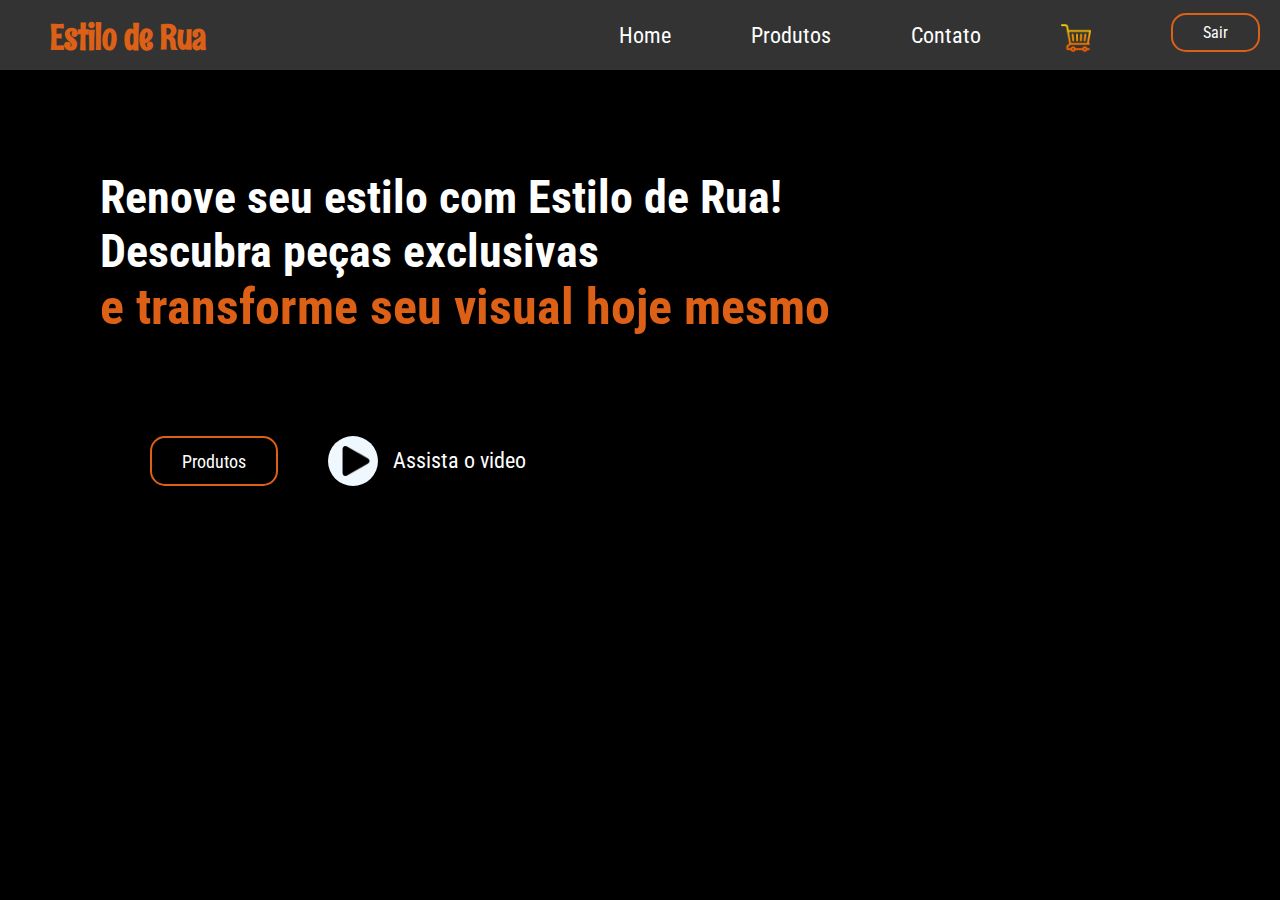
==== principal.html @ cbb7ab5e "Add files via upload" ====
<html lang="pt-br">

<head>
    <meta charset="UTF-8">
    <meta name="viewport" content="width=device-width, initial-scale=1.0">
    <link rel="stylesheet" href="assets/css/principal.css">
    <title>Principal</title>
</head>

<body>

    <header>
        <h2>Estilo de Rua</h2>
        <ul>
            <li><a class="link-nav" href="#home">Home</a></li>
            <li><a class="link-nav" href="produtos.html">Produtos</a></li>
            <li><a class="link-nav" href="#contato">Contato</a></li>
            <li><a class="link-nav" href="#carrinho"><img class="img-carrinho" src="assets/img/carrinho.png" alt=""></a></li>
            <li><a class="sair" href="index.html">Sair</a></li>
        </ul>
    </header>

    <section id="home" class="home">
        <div class="home-titulo">
            <h1>Renove seu estilo com Estilo de Rua!<br> Descubra peças exclusivas<br><span>e transforme seu visual hoje
                    mesmo<span></h1>
        </div>

        <div class="video">
            <button class="produto-inicio">Produtos</button>
            <div class="img-video">
                <a href="https://www.youtube.com/watch?v=vPWe9NBp23c">
                    <img class="play-img" src="assets/img/play.png" alt="">

            </div>
            <p class="video-link">Assista o video</p></a>
        </div>
    </section>
</body>

</html>
---- assets/css/principal.css ----
@import url('https://fonts.googleapis.com/css2?family=Roboto+Condensed:ital,wght@0,100..900;1,100..900&family=Shrikhand&display=swap');
@import url('https://fonts.googleapis.com/css2?family=Fruktur:ital@0;1&family=Moul&family=Rum+Raisin&display=swap');

*{
    margin: 0;
    padding: 0;
    box-sizing: border-box;
    text-decoration: none;
    font-family: "Roboto Condensed", sans-serif;
}

:root{
    --color: #dd6017;
}

html{
    scroll-behavior: smooth;
}

body{
    background-color: black;
}

ul{
    display: flex;
    list-style: none;
    gap: 40px;
}

header{
    display: flex;
    justify-content: space-between;
    width: 100%;
    background-color: #333;
    height: 70px;
}

h2{
    margin-top: 15px;
    margin-left: 50px;
    color: var(--color);
    font-family: "Rum Raisin", sans-serif;
    font-size: 35px;
}

li{
    padding: 20px;  
    margin-top: 3px;
}

.link-nav{
    color: white;
    font-size: 22px;
}

.link-nav:hover{
    border-bottom: 2px solid var(--color);
}

.img-carrinho{
    width: 30px;
}

.sair{
    color: white;
    font-size: 16px;
    padding: 8px 30px;
    width: 100px;
    border: 2px solid var(--color);
    cursor: pointer;
    border-radius: 15px;   
}

h1{
    color: white;
    font-size: 46px;
   
}

span{
    color: var(--color);
    font-size: 50px;
}

.home-titulo{
    padding: 100px;
}

.produto-inicio{
    border: none;
    border: 2px solid var(--color);
    font-size: 18px;
    padding: 8px 30px;
    border-radius: 15px;
    margin-left: 150px;
    background-color: transparent;
    color: white;
}

.produto-inicio:hover{
    border: 2px solid white;
}

.video{
    display: flex;
}

.play-img{
    width: 30px;
    margin-top: 10px;
    margin-left: 5px;
}

.img-video{
    background-color: aliceblue;
    width: 50px;
    text-align: center;
    border-radius: 50%;
    height: 50px;
    margin-left: 50px;
}


.video-link{
    color: white;
    margin-top: 12px;
    margin-left: 15px;
    font-size: 22px;
}

.video-link:hover{
    color: var(--color);
}
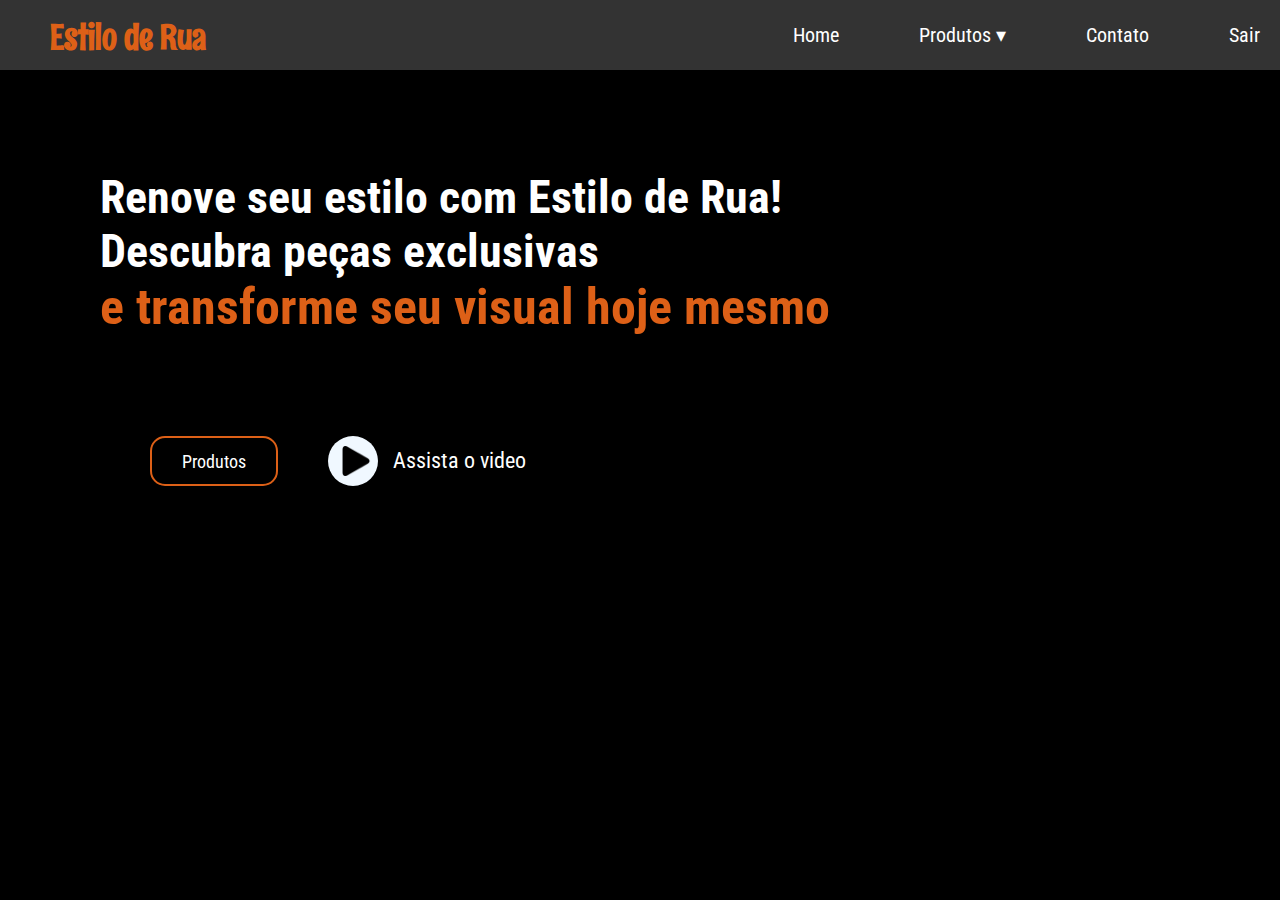
==== commit c84bf34c: "Add files via upload" ====
--- a/principal.html
+++ b/principal.html
@@ -11,13 +11,22 @@
 
     <header>
         <h2>Estilo de Rua</h2>
-        <ul>
-            <li><a class="link-nav" href="#home">Home</a></li>
-            <li><a class="link-nav" href="produtos.html">Produtos</a></li>
-            <li><a class="link-nav" href="#contato">Contato</a></li>
-            <li><a class="link-nav" href="#carrinho"><img class="img-carrinho" src="assets/img/carrinho.png" alt=""></a></li>
-            <li><a class="sair" href="index.html">Sair</a></li>
-        </ul>
+        <nav>
+            <ul>
+            <li><a href="#">Home</a></li>
+            <li>
+                <a href="#">Produtos ▾</a>
+                <ul class="dropdown">
+                    <li><a  href="produtos.html">Tenis</a></li>
+                    <li><a href="#">Camiseta</a></li>
+                    <li><a href="#">Moletom</a></li>
+                    <li><a href="#">Chinelo</a></li>
+                </ul>
+            </li>
+            <li><a href="#">Contato</a></li>
+            <li><a href="index.html">Sair</a></li>
+            </ul>
+        </nav>
     </header>
 
     <section id="home" class="home">
--- a/assets/css/principal.css
+++ b/assets/css/principal.css
@@ -130,4 +130,58 @@
 
 .video-link:hover{
     color: var(--color);
+}
+
+
+
+.option{
+    background-color: #333;
+    color: var(--color);
+  }
+
+  #categorias1{
+    width: 99px;
+    height: 34px;
+    margin-top: 20px;
+    margin-left: 25px;
+    background-color: transparent;
+    color: white;
+    border: none;
+  }
+ 
+
+
+
+
+ 
+
+ul li {
+    display: inline-block;
+    position: relative;
+}
+
+ul li a {
+    display: block;
+    color: #FFF;
+    text-decoration: none;
+    text-align: center;
+    font-size: 20px;
+}
+
+ul li ul.dropdown li {
+    display: block;
+}
+
+ul li ul.dropdown {
+    width: 100%;
+    background: var(--color);
+    position: absolute;
+    z-index: 999;
+    display: none;
+}
+
+
+
+ul li:hover ul.dropdown {
+    display: block;
 }